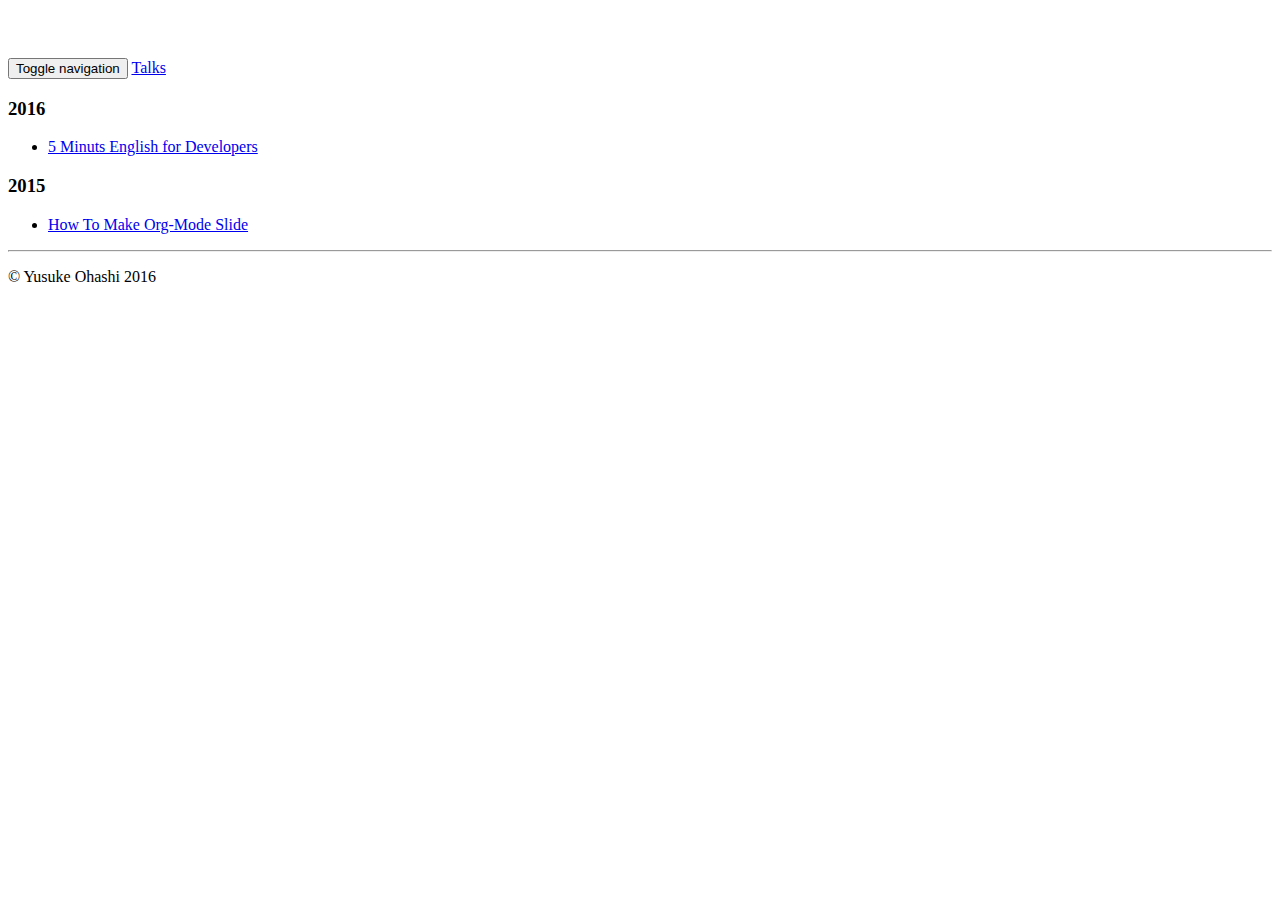
==== index.html @ 22700154 "added new talk." ====
<!doctype html>
<!--[if lt IE 7]>      <html class="no-js lt-ie9 lt-ie8 lt-ie7" lang=""> <![endif]-->
<!--[if IE 7]>         <html class="no-js lt-ie9 lt-ie8" lang=""> <![endif]-->
<!--[if IE 8]>         <html class="no-js lt-ie9" lang=""> <![endif]-->
<!--[if gt IE 8]><!--> <html class="no-js" lang=""> <!--<![endif]-->
    <head>
        <meta charset="utf-8">
        <meta http-equiv="X-UA-Compatible" content="IE=edge,chrome=1">
        <title></title>
        <meta name="description" content="">
        <meta name="viewport" content="width=device-width, initial-scale=1">
        <link rel="apple-touch-icon" href="apple-touch-icon.png">

        <link rel="stylesheet" href="css/bootstrap.min.css">
        <style>
            body {
                padding-top: 50px;
                padding-bottom: 20px;
            }
        </style>
        <link rel="stylesheet" href="css/bootstrap-theme.min.css">
        <link rel="stylesheet" href="css/main.css">

        <script src="js/vendor/modernizr-2.8.3-respond-1.4.2.min.js"></script>
    </head>
    <body>
        <!--[if lt IE 8]>
            <p class="browserupgrade">You are using an <strong>outdated</strong> browser. Please <a href="http://browsehappy.com/">upgrade your browser</a> to improve your experience.</p>
        <![endif]-->
    <nav class="navbar navbar-inverse navbar-fixed-top" role="navigation">
      <div class="container">
        <div class="navbar-header">
          <button type="button" class="navbar-toggle collapsed" data-toggle="collapse" data-target="#navbar" aria-expanded="false" aria-controls="navbar">
            <span class="sr-only">Toggle navigation</span>
            <span class="icon-bar"></span>
            <span class="icon-bar"></span>
            <span class="icon-bar"></span>
          </button>
          <a class="navbar-brand" href="#">Talks</a>
        </div>
        <div id="navbar" class="navbar-collapse collapse">
        </div><!--/.navbar-collapse -->
      </div>
    </nav>

    <!-- Main jumbotron for a primary marketing message or call to action -->
    <div class="container">
      <!-- Example row of columns -->
      <div class="row">
	<div class="col-md-6">
	  <h3>2016</h3>
	  <ul>
	    <li><a href="./2016/five-minuts-english-for-developers.html">5 Minuts English for Developers</a></li>
	  </ul>
	    <h3>2015</h3>
	  <ul>
	    <li><a href="./2015/emacs-org-mode-slide.html">How To Make Org-Mode Slide</a></li>
	  </ul>
	</div>
      </div>
    </div>
      <hr>

      <footer>
        <p>&copy; Yusuke Ohashi 2016</p>
      </footer>
    </div> <!-- /container -->        <script src="//ajax.googleapis.com/ajax/libs/jquery/1.11.2/jquery.min.js"></script>
        <script>window.jQuery || document.write('<script src="js/vendor/jquery-1.11.2.min.js"><\/script>')</script>

        <script src="js/vendor/bootstrap.min.js"></script>

        <script src="js/main.js"></script>

        <!-- Google Analytics: change UA-XXXXX-X to be your site's ID. -->
        <script>
            (function(b,o,i,l,e,r){b.GoogleAnalyticsObject=l;b[l]||(b[l]=
            function(){(b[l].q=b[l].q||[]).push(arguments)});b[l].l=+new Date;
            e=o.createElement(i);r=o.getElementsByTagName(i)[0];
            e.src='//www.google-analytics.com/analytics.js';
            r.parentNode.insertBefore(e,r)}(window,document,'script','ga'));
            ga('create','UA-XXXXX-X','auto');ga('send','pageview');
        </script>
    </body>
</html>
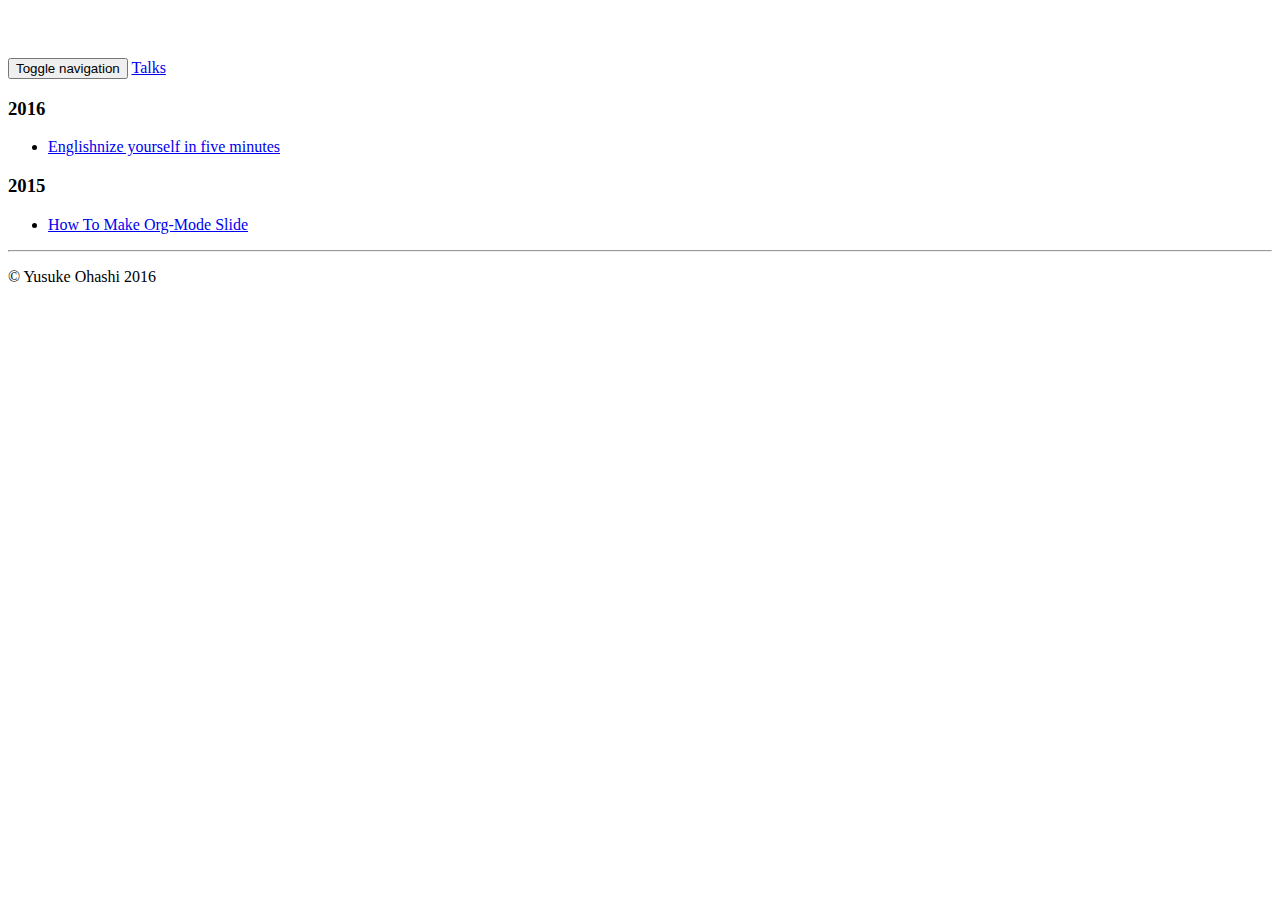
==== commit ac37d374: "draft1 version." ====
--- a/index.html
+++ b/index.html
@@ -50,7 +50,7 @@
 	<div class="col-md-6">
 	  <h3>2016</h3>
 	  <ul>
-	    <li><a href="./2016/five-minuts-english-for-developers.html">5 Minuts English for Developers</a></li>
+	    <li><a href="./2016/englishnize-yourself-in-five-minutes.html">Englishnize yourself in five minutes</a></li>
 	  </ul>
 	    <h3>2015</h3>
 	  <ul>
